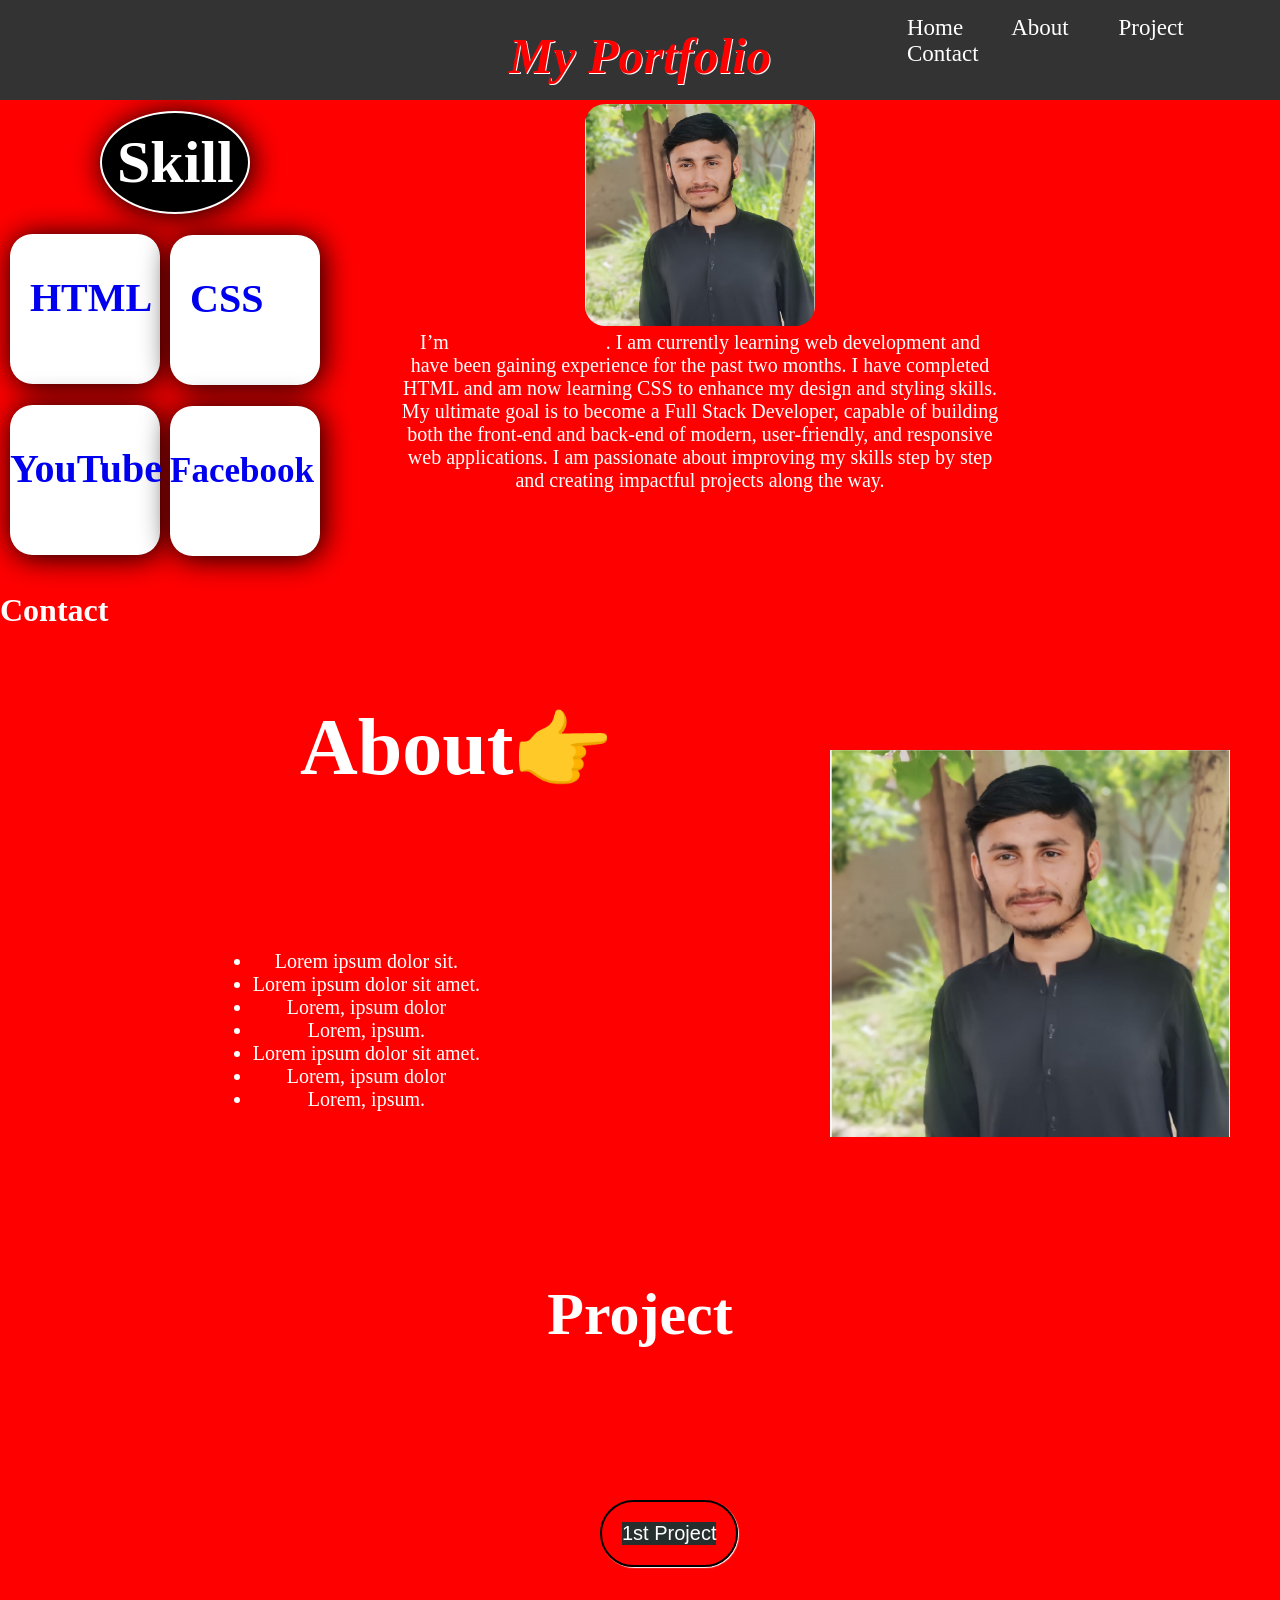
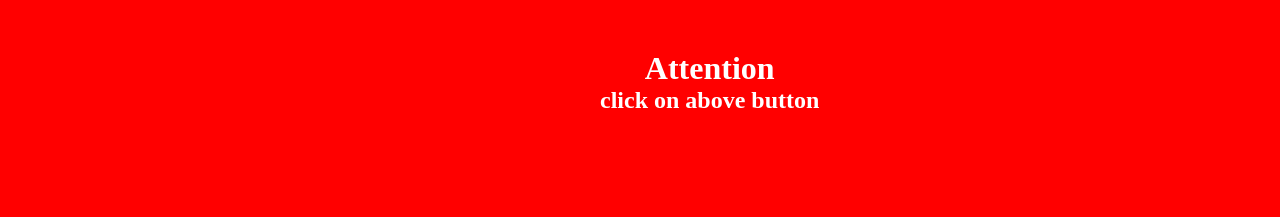
==== index.html @ 04406e99 "web done" ====
<!DOCTYPE html>
<html lang="en">
<head>
    <meta charset="UTF-8">
    <meta name="viewport" content="width=device-width, initial-scale=1.0">
    <title>Portfolio</title>
    <link rel="stylesheet" href="index.css">
    <style>
        body{
            background-color: red;
            color: white;
        }
        @media screen and (max-width 992px) {
            body{
                background-color: blue;
                color: white;
                flex-direction: column;
            }
            nav{
                
            }
        }
        @media screen and (max-width: 600px){
            body{
                background-color: yellow;
                color: black;
                flex-direction: column;
            }
        }
    </style>
</head>
<body>
    <nav id="nav_bar" style="position: fixed;">
        <ul class="ull">
            <li class="lii"><a href="#" title="Home" class="aa">Home</a></li>
            <li class="lii"><a href="#About" title="About" class="aa">About </a></li>
            <li class="lii"><a href="#projects" title="project" class="aa">Project</a></li>
            <li class="lii"><a href="#" title="Contact" class="aa">Contact</a></li>
        </ul>
        <h1 class="port_name">My Portfolio</h1>
    </nav>
    <h1 id="intro">Who AM I?</h1>

    <div id="information">
        <img src="./my_pic.jpeg" alt="My picture" title="Sohail Afridi" width="230px" style="border-radius: 20px; margin-top: 30px;" class="pic_01">

        <p id="my_infomation">I’m <strong style="color: red;">SOHAIL AFRIDI</strong>. I am currently learning web development and have been gaining experience for the past two months. I have completed HTML and am now learning CSS to enhance my design and styling skills. My ultimate goal is to become a Full Stack Developer, capable of building both the front-end and back-end of modern, user-friendly, and responsive web applications. I am passionate about improving my skills step by step and creating impactful projects along the way.</p>
    </div>

   <div class="div_01"> <h1 class="skill">Skill</h1></div>
    <div id="box4">
        <div class="div1">
            <p style="font-size: 25px; color: blue;"><a href="./my_pic.jpeg" class="box_1" target="_blank"><b class="box">HTML</b></a></p>
        </div>
        <div class="div2">
            <p style="font-size: 25px; color: blue;"><a href="./my_pic.jpeg" class="box_1" target="_blank"><b class="box">CSS</b></a></p>
        </div>
        <div class="div3">
            <p style="font-size: 25px; color: blue;"><a href="./my_pic.jpeg" class="box_1" target="_blank"><h5 class="box"  style="left: -40px;">YouTube</h5></a></p>
        </div>
        <div class="div4">
            <p style="font-size: 25px; color: blue;"><a href="./my_pic.jpeg" class="box_1" target="_blank"><b class="box" style="left: -40px; font-size: 35px; bottom: -5px;">Facebook</b></a></p>
        </div>
    </div>

    <div id="div_0">
        <h2 id="About">About👉</h2>
        <br><br>
        <img src="./my_pic.jpeg" alt="Sohail Afridi" title="Sohail Afridi" width="400px" id="pic_2">
        <ul class="ul_2">
            <li class="li_2">Lorem ipsum dolor sit.</li>
            <li class="li_2">Lorem ipsum dolor sit amet.</li>
            <li class="li_2">Lorem, ipsum dolor</li>
            <li class="li_2">Lorem, ipsum.</li>
             <li class="li_2">Lorem ipsum dolor sit amet.</li>
            <li class="li_2">Lorem, ipsum dolor</li>
            <li class="li_2">Lorem, ipsum.</li>
        </ul>
    </div>


    <div class="part_3">
        <h1 id="projects">Project</h1>
        <a href="./nav/index.html" id="but_link" ><Button id="but">1st Project</Button></a>
        <div id="aabbcc">
            <h1>Attention</h1>
            <h2>click on above button</h2>
        </div>

        </div>

        <div id="part_4">
            <h1>Contact</h1>

        </div>




    <br><br><br><br><br><br>
    <br><br><br><br><br><br>
    <br><br><br><br><br><br>
    <br><br><br><br><br><br>
    <br><br><br><br><br><br>
    <br><br><br><br><br><br>
    <br><br><br><br><br><br>
    <br><br><br><br><br><br>
    <br><br><br><br><br><br>
    <br><br><br><br><br><br>
    <br><br><br><br><br><br>
</body>
</html>
---- index.css ----
*{
    margin: 0;
    padding: 0;
    box-sizing: border-box;
}
html{
    scroll-behavior: smooth;
}
body{
    background-color: rgb(39, 46, 46);
    color: white;
}
.port_name{
    color: red;
    font-size: 50px;
    font-style: oblique;
    text-align: center;
    margin-top: -40px;
    text-transform: capitalize;
    text-shadow: 1px 1px 0px white;
    
    
}
.lii{
    display: inline;
    font-size: 23px;
    padding-left: 30px;
    
}
.ull{
    margin-left: 850px;
}
#nav_bar{
    background-color: black;
    padding: 20px;
    position: fixed;       /* Fix it in place */
      top: 0;                /* Stick to top */
      left: 0;               /* Start from left */
      width: 100%;           /* Full width */
      background-color: #333;
      padding: 15px 20px;
      z-index: 1000;         /* Keep it above other content */
}
.aa{
    color: white;
    text-decoration: none;
    border-radius: 50px;
    padding: 7px;
}
.aa:hover{
    background-color: yellow;
    color: black;
    border-bottom: 2px black solid;
    border-top: 2px black solid;
}
a:active{
    color: red;
}
#intro{
    text-align: center;
    padding-top: 16px;
    padding-left: 30px;
    font-size: 50px;
    color: red;
    text-shadow: 2px 3px 1px black;
}

#information{
    text-align: center;
    width: 600px;
    height: 200px;
    font-size: 20px;
    display: inline-block;
    margin-left: 400px;
}
.pic_01{
    transition: all 1s;
}
.pic_01:hover{
    transform: scale(0.7);
}
.skill{
    font-size: 60px;
    margin-top: -380px;
    border: 2px solid white;
    display: flex;
    padding-top: 0px;
    width: 150px;
    margin-left: 100px;
    box-shadow: 2px 2px 30px black;
    border-radius: 50%;
    padding: 15px;
    background-color: black;
}
.div_01{
    transition: all 0.3s;
}
.div_01:hover{
   transform: translate(5px);
   border-radius: 0px;
   cursor: pointer;
   
}
.div1{
    background-color: white;
   font-size: 20px;
    border: 6px solid white;
    border-width: 40px;
    display: flex;
    width: 150px;
    margin-left: 10px;
    box-shadow: 2px 2px 30px black;
    border-radius: 15%;
    padding: 0px;
    margin-top: 20px;
    height: 150px;
    transition: all 1s;
        
}
.div2{
    background-color: white;
    font-size: 20px;
    border: 6px solid white;
    border-width: 40px;
    display: flex;
    width: 150px;
    margin-left: 10px;
    box-shadow: 2px 2px 30px black;
    border-radius: 15%;
    padding: 0px;
    margin-top: -149px;
    margin-left: 170px;
    height: 150px;
    transition: all 1s;
}
.div3{
    background-color: white;
    font-size: 20px;
    border: 6px solid white;
    border-width: 40px;
    display: flex;
    width: 150px;
    margin-left: 10px;
    box-shadow: 2px 2px 30px black;
    border-radius: 15%;
    padding: 0px;
    margin-top: 20px;
    height: 150px;
    transition: all 1s;
}
.div4{
    background-color: white;
   font-size: 20px;
    border: 6px solid white;
    border-width: 40px;
    display: flex;
    padding-top: 10px;
    width: 150px;
    margin-left: 10px;
    box-shadow: 2px 2px 30px black;
    border-radius: 15%;
    padding: 0px;
    margin-top: 20px;
    margin-top: -149px;
    margin-left: 170px;
    height: 150px;
    transition: all 1s;
}
.div1:hover {
     transform: rotate(-360deg);
     cursor: pointer;
     scale: 1.5;
}
.div2:hover {
    transform: rotate(360deg);
    cursor: pointer;
    scale: 1.5;
}
.div3:hover {
    transform: rotate(-360deg);
    cursor: pointer;
    scale: 1.5;
}
.div4:hover {
    transform: rotate(360deg);
    cursor: pointer;
    scale: 1.5;
}
.box:hover{
    transform: none;
}
#About{
    text-align: center;
    font-size: 80px;
    text-shadow: 1px 1px 5px red;
    position: absolute;
    left: 300px;
    margin-top: 130px;
    padding-top: 70px;
    top: 500px;
}
#pic_2{
    position: absolute;
    right: 0;
    top: 750px;
    right: 50px;
}

.li_2{
    text-align: center;
}
.ul_2{
    position: absolute;
    top: 950px;
    right: 800px;
    font-size: 20px;
}
#projects{
    position: absolute;
    width: 100%;
    text-align: center;
    top: 1300px;
    font-size: 60px;
    margin-top: -20px;
}
#but_link{
    position: absolute;
    top: 1500px;
    border: 2px solid black;
    padding: 20px;
    border-radius: 50px;
    box-shadow: 1px 1px 1px white;
    left: 600px;
    
}
#but{
    font-size: 20px;
    border: none;
    background-color: rgb(39, 46, 46);
    color: white;
    
    
}
#but_link:hover{
    background-color: blue;
    box-shadow: 1px 1px 1px rgb(0, 0, 0);
}
#but:hover{
    background-color: blue;
    border: none;
}
.box{
    font-size: 40px;
    position: relative;
    left: -20px;
}
.box_1{
    text-decoration: none;
}
#aabbcc{
    position: absolute;
    top: 1650px;
    left: 600px;
    text-align: center;
}
#










  @keyframes tinyMove {
    from { transform: translate(0, 0); }
    to   { transform: translate(5px, -5px); }
  }


  
{
    height: 200px;
    width: 200px;
    background-color: blue;
    margin: 100px;
    transition: all 1s;
}
{
    transform: rotate(135deg);
    scale: 0.6;  
    cursor: pointer;
}
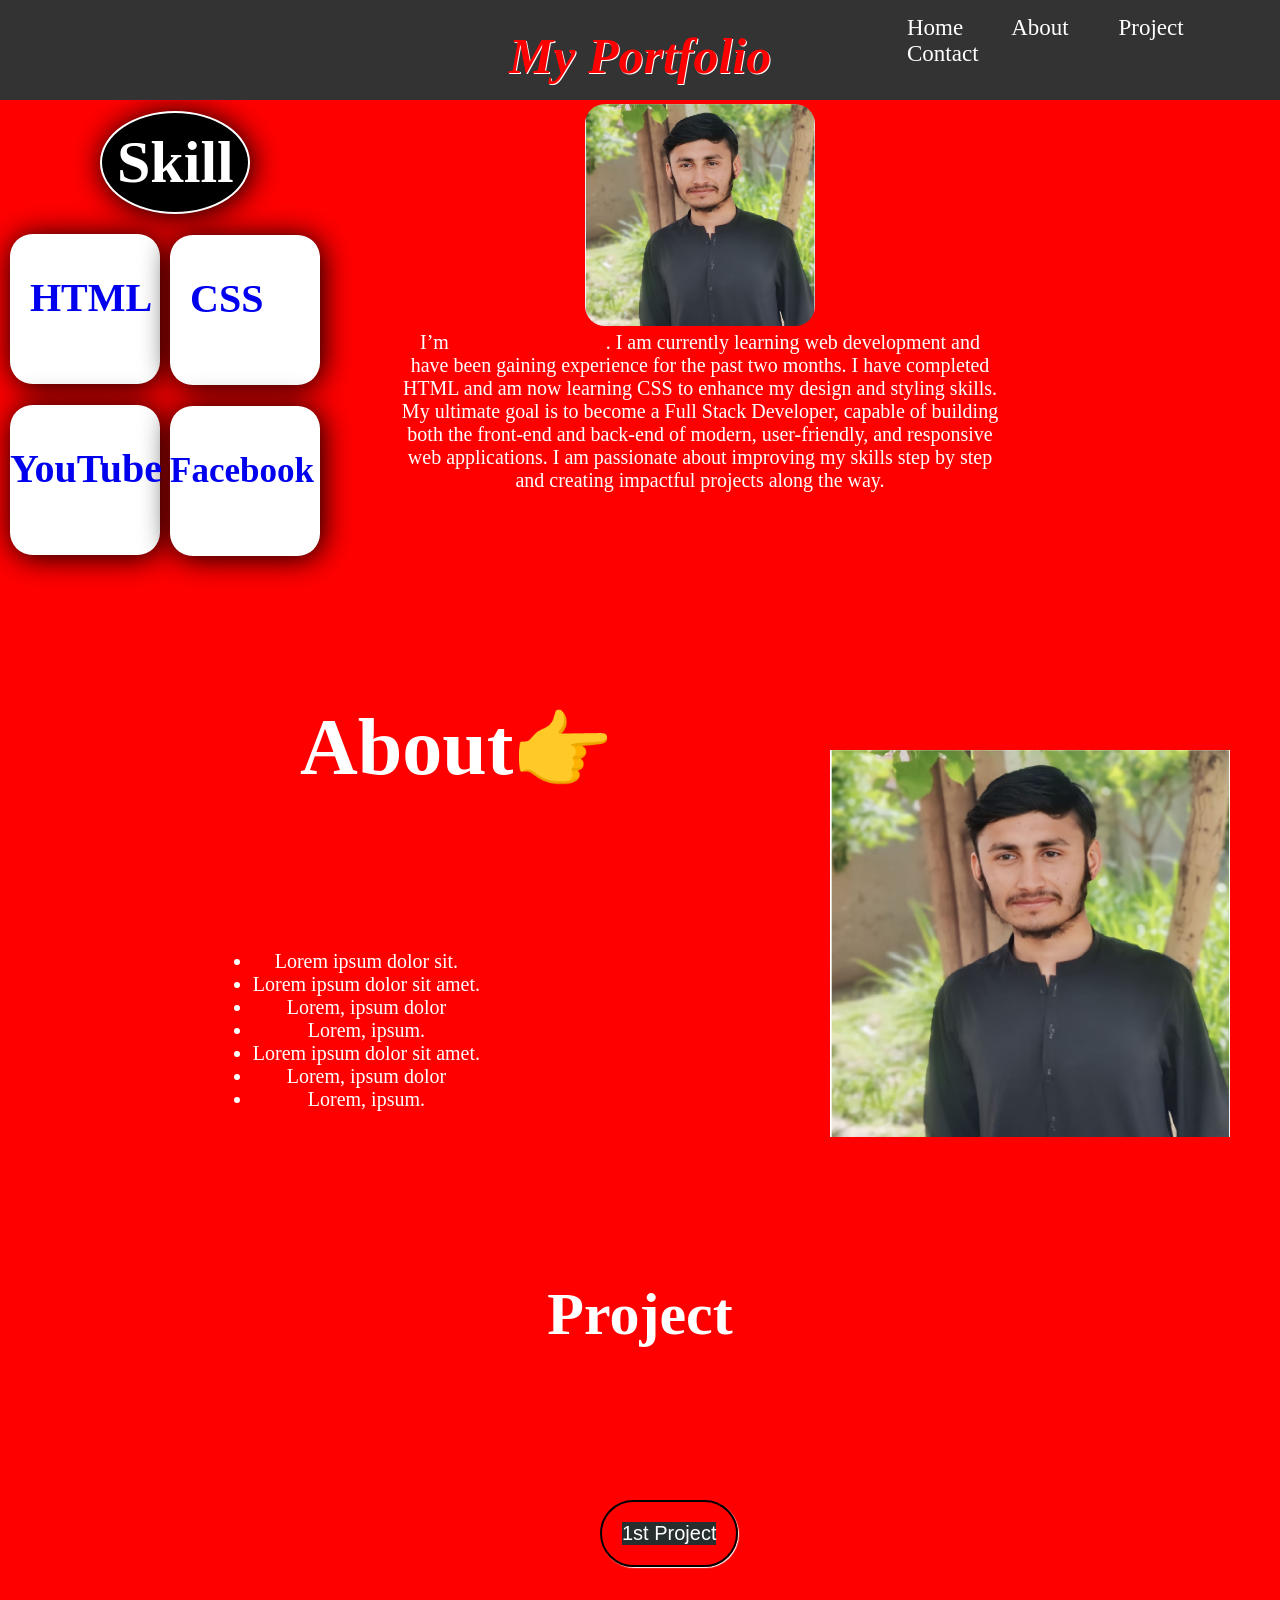
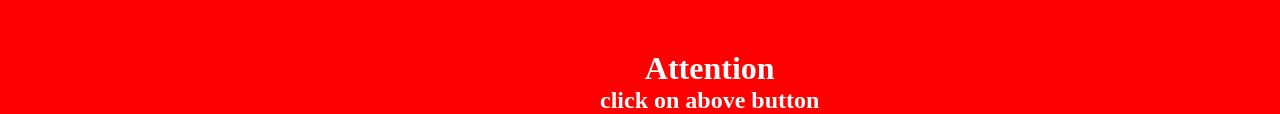
==== commit 21d90eec: "web done" ====
--- a/index.html
+++ b/index.html
@@ -90,23 +90,9 @@
         </div>
 
         <div id="part_4">
-            <h1>Contact</h1>
+            <h1></h1>
 
         </div>
 
-
-
-
-    <br><br><br><br><br><br>
-    <br><br><br><br><br><br>
-    <br><br><br><br><br><br>
-    <br><br><br><br><br><br>
-    <br><br><br><br><br><br>
-    <br><br><br><br><br><br>
-    <br><br><br><br><br><br>
-    <br><br><br><br><br><br>
-    <br><br><br><br><br><br>
-    <br><br><br><br><br><br>
-    <br><br><br><br><br><br>
 </body>
 </html>
